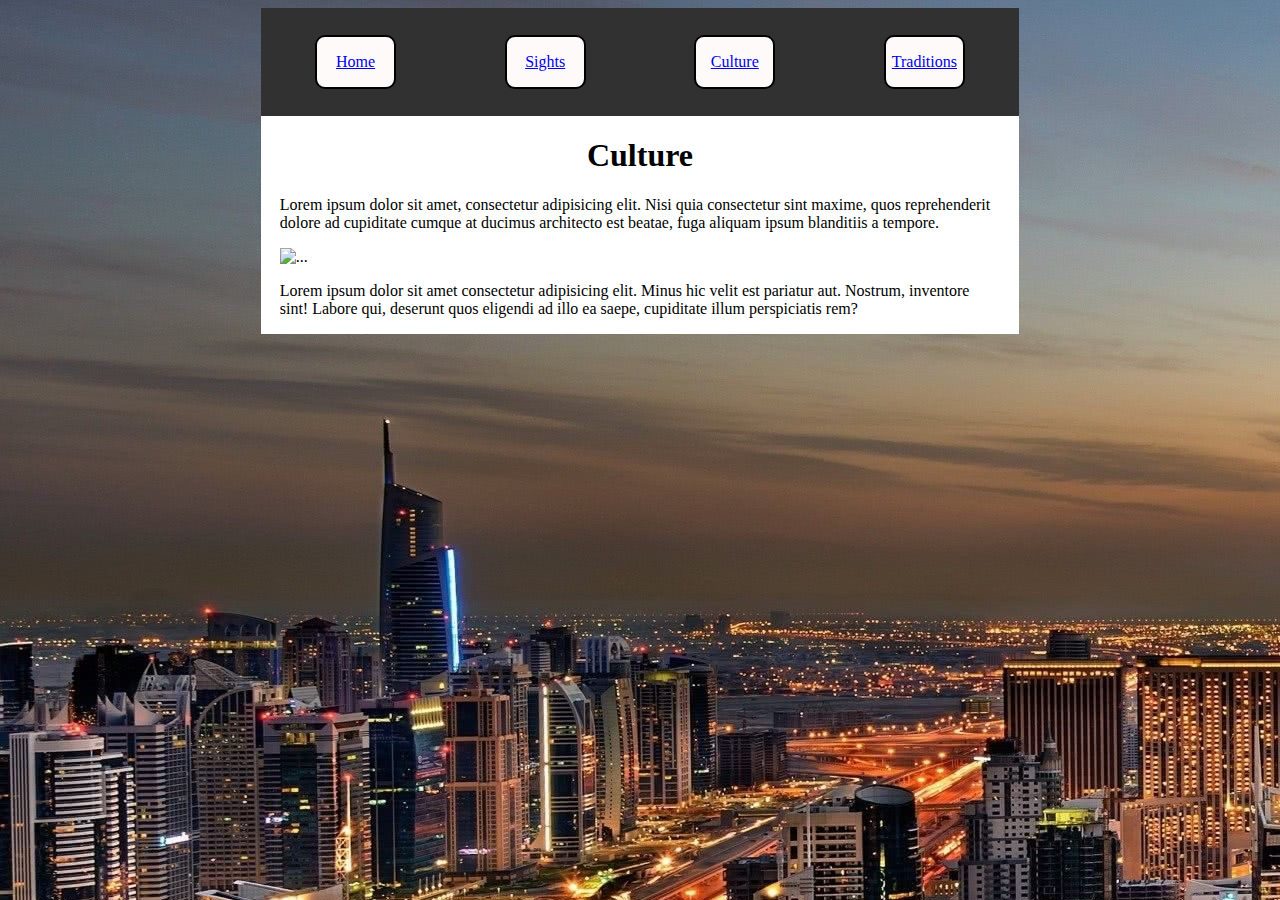
==== Culture.html @ d2490946 "..." ====
<!DOCTYPE html>
<html lang="en">
<head>
    <meta charset="UTF-8">
    <meta http-equiv="X-UA-Compatible" content="IE=edge">
    <meta name="viewport" content="width=device-width, initial-scale=1.0">
    <title>UAE-Project</title>
    <link rel="stylesheet" href="./css filer/mallstyle.css">
</head>
<body>
    <div id="page">
        <div id="header">
            <a href="./index.html"><div class="anchor"><p>Home</p></div></a>
            <a href="./Sights.html"><div class="anchor"><p>Sights</p></div></a>
            <a href="./Culture.html"><div class="anchor"><p>Culture</p></div></a>
            <a href="./Traditions.html"><div class="anchor"><p>Traditions</p></div></a>
        </div>
        <div id="main">
            <h1>Culture</h1>
            <p>
                Lorem ipsum dolor sit amet, consectetur adipisicing 
                elit. Nisi quia consectetur sint maxime, quos reprehenderit 
                dolore ad cupiditate cumque at ducimus architecto est beatae, 
                fuga aliquam ipsum blanditiis a tempore.
            </p>
            <!--placeholder bild-->
            <img src="https://cdn.jumeirah.com/-/mediadh/dh/hospitality/jumeirah/hotels/dubai/burj-al-arab-jumeirah/hero/burj-al-arab-profile-exterior_6-4_landscape.jpg?h=800&w=1200" alt="...">
            <p>
                Lorem ipsum dolor sit amet consectetur adipisicing
                elit. Minus hic velit est pariatur aut. Nostrum, inventore
                 sint! Labore qui, deserunt quos eligendi ad illo ea saepe, 
                 cupiditate illum perspiciatis rem?
            </p>
        </div>
    </div>
    
</body>
</html>
---- css filer/mallstyle.css ----
body {
    background-image: url(../Images/Bild1.jpg);     /*placeholder bild*/
    display:flex;
}
#page {
    margin: auto;
    background-color: white;
    width:60%;
    height: 100%;
    justify-content: center;
}
#header {
    width:100%;
    height: 12vh;
    background-color: rgb(49, 49, 49);
    display:flex;
    justify-content: space-around;
    align-items: center;
    
}
.anchor {
    width: 6vw;
    height:50%;
    background-color: snow;
    border: black 2px solid;
    border-radius: 10px;
    text-align: center;
}
#main {
    margin:auto;
    width: 95%;
}
h1 {
    text-align: center;
}
img {
    width: 100%;
}
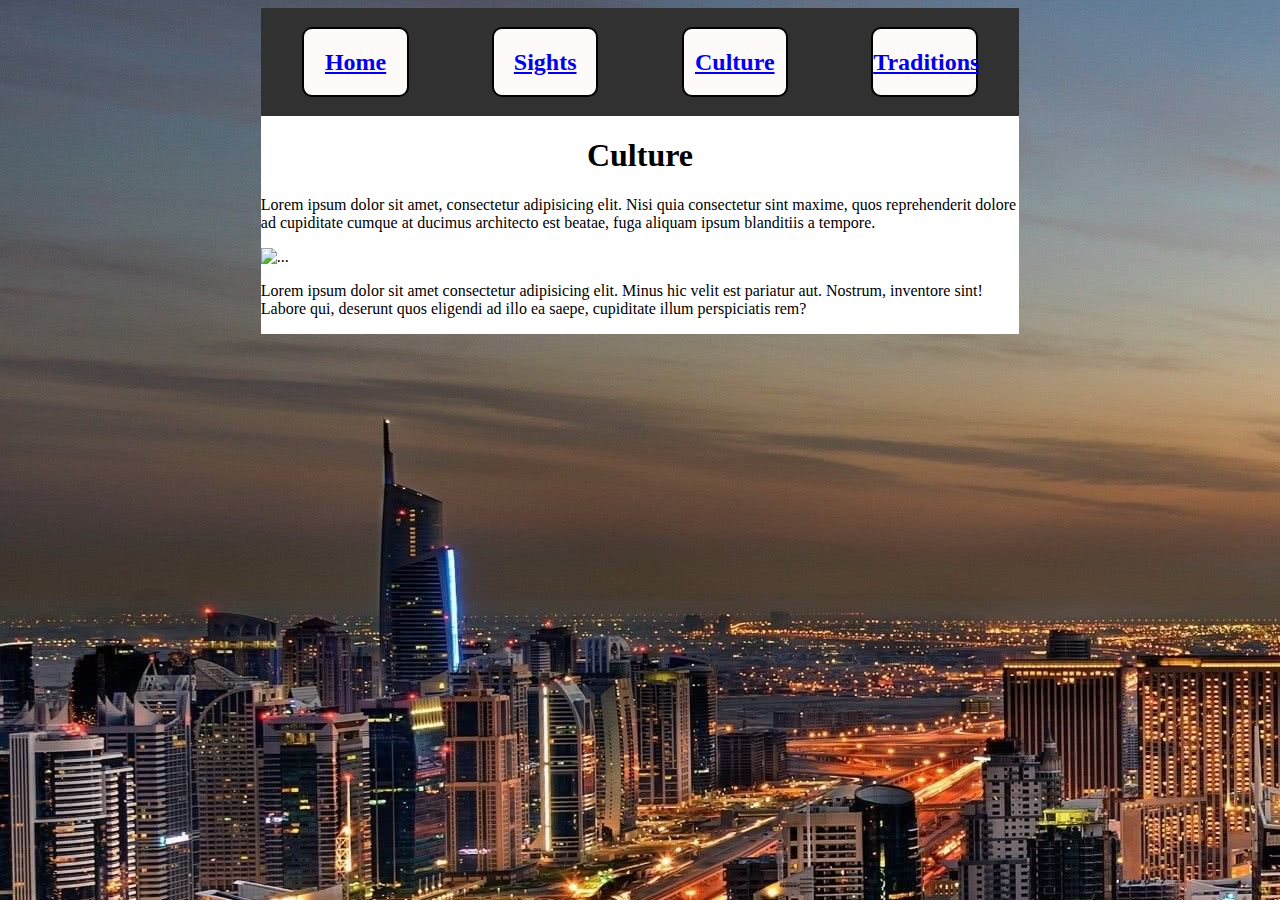
==== commit 6109655e: "anchor to btn" ====
--- a/Culture.html
+++ b/Culture.html
@@ -10,10 +10,10 @@
 <body>
     <div id="page">
         <div id="header">
-            <a href="./index.html"><div class="anchor"><p>Home</p></div></a>
-            <a href="./Sights.html"><div class="anchor"><p>Sights</p></div></a>
-            <a href="./Culture.html"><div class="anchor"><p>Culture</p></div></a>
-            <a href="./Traditions.html"><div class="anchor"><p>Traditions</p></div></a>
+            <a href="./index.html"><div class="btn"><h2>Home</h2></div></a>
+            <a href="./Sights.html"><div class="btn"><h2>Sights</h2></div></a>
+            <a href="./Culture.html"><div class="btn"><h2>Culture</h2></div></a>
+            <a href="./Traditions.html"><div class="btn"><h2>Traditions</h2></div></a>
         </div>
         <div id="main">
             <h1>Culture</h1>
--- a/css filer/mallstyle.css
+++ b/css filer/mallstyle.css
@@ -16,16 +16,19 @@
     display:flex;
     justify-content: space-around;
     align-items: center;
-    
 }
-.anchor {
-    width: 6vw;
+
+.btn {
+    width: 8vw;
     height:50%;
     background-color: snow;
     border: black 2px solid;
     border-radius: 10px;
     text-align: center;
 }
+
+.btn:hover{background-color:rgb(200,200,200)};
+
 #main {
     margin:auto;
     width: 95%;
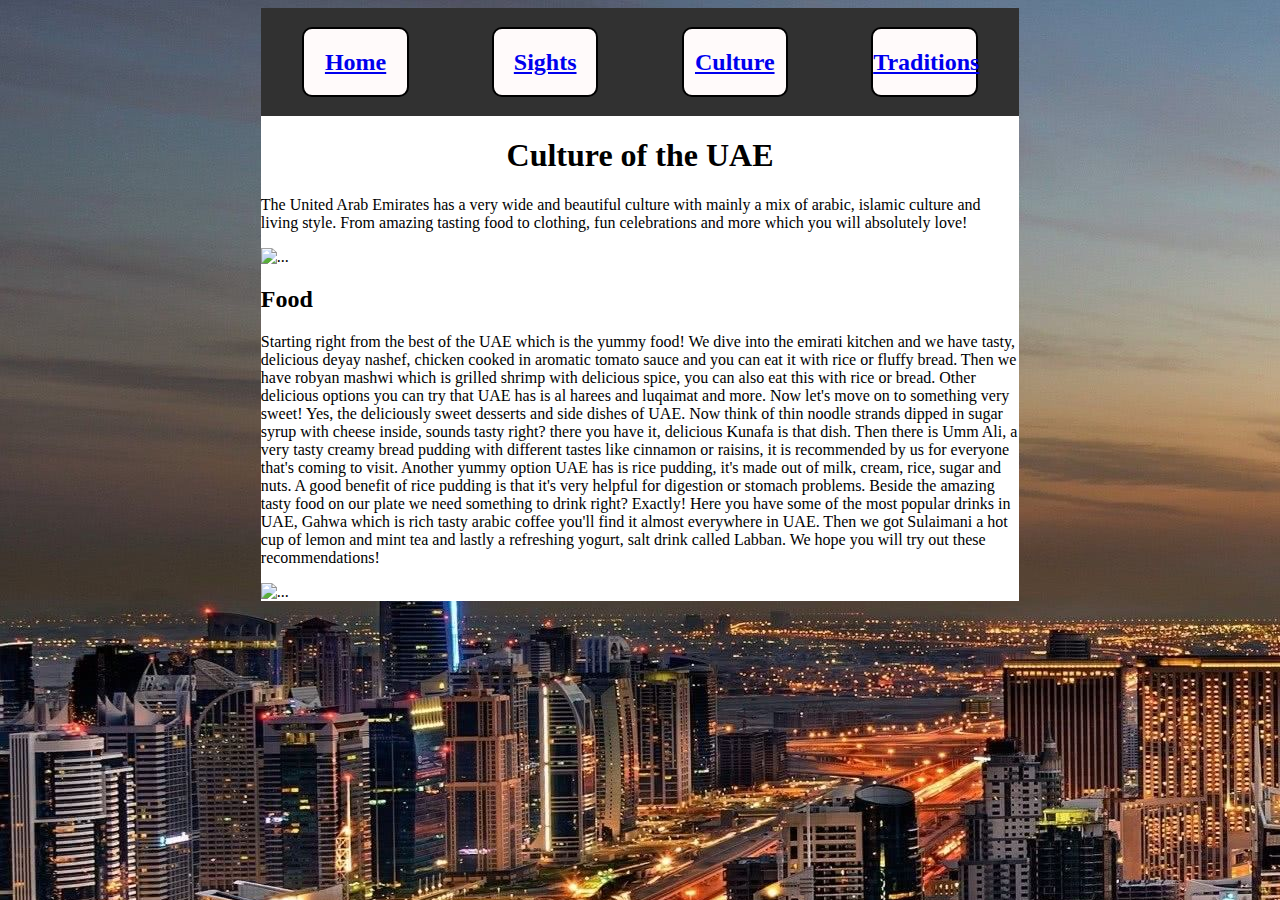
==== commit 92b7f641: "b" ====
--- a/Culture.html
+++ b/Culture.html
@@ -16,21 +16,33 @@
             <a href="./Traditions.html"><div class="btn"><h2>Traditions</h2></div></a>
         </div>
         <div id="main">
-            <h1>Culture</h1>
+            <h1>Culture of the UAE</h1>
             <p>
-                Lorem ipsum dolor sit amet, consectetur adipisicing 
-                elit. Nisi quia consectetur sint maxime, quos reprehenderit 
-                dolore ad cupiditate cumque at ducimus architecto est beatae, 
-                fuga aliquam ipsum blanditiis a tempore.
+                The United Arab Emirates has a very wide and beautiful culture with mainly a mix of arabic, 
+                islamic culture and living style. From amazing tasting food to clothing, 
+                fun celebrations and more which you will absolutely love!
             </p>
             <!--placeholder bild-->
-            <img src="https://cdn.jumeirah.com/-/mediadh/dh/hospitality/jumeirah/hotels/dubai/burj-al-arab-jumeirah/hero/burj-al-arab-profile-exterior_6-4_landscape.jpg?h=800&w=1200" alt="...">
+            <img src="https://www.gulftoday.ae/-/media/gulf-today/images/articles/news/2020/6/20/dubai-art.ashx?la=en&hash=3A86F0DD3EE6E00FADAB67C37E8C7637" alt="...">
+            <h2>Food</h2>
             <p>
-                Lorem ipsum dolor sit amet consectetur adipisicing
-                elit. Minus hic velit est pariatur aut. Nostrum, inventore
-                 sint! Labore qui, deserunt quos eligendi ad illo ea saepe, 
-                 cupiditate illum perspiciatis rem?
+                
+
+Starting right from the best of the UAE which is the yummy food! We dive into the emirati kitchen and we have tasty, delicious deyay nashef, chicken cooked in aromatic tomato sauce and  you can eat it with rice or fluffy bread.
+ Then we have robyan mashwi which is grilled shrimp with delicious spice, you can also eat this with rice or bread. Other delicious options you can try that UAE has is al harees and luqaimat and more. 
+
+
+Now let's move on to something very sweet! Yes, the deliciously sweet desserts and side dishes of UAE. Now think of thin noodle strands dipped in sugar syrup with cheese inside, sounds tasty right? there you have it, delicious Kunafa is that dish. 
+Then there is Umm Ali, a very tasty creamy bread pudding with different tastes like cinnamon or raisins, it is recommended by us for everyone that's coming to visit. Another yummy option UAE has is rice pudding, it's made out of milk, cream, rice, sugar and nuts. A good benefit of rice pudding is that it's very helpful for digestion or stomach problems. 
+
+Beside the amazing tasty food on our plate we need something to drink right? Exactly! Here you have some of the most popular drinks in UAE, Gahwa which is rich tasty arabic coffee you'll find it almost everywhere in UAE.
+ Then we got Sulaimani a hot cup of lemon and mint tea and lastly a refreshing yogurt, salt drink called Labban. We hope you will try out these recommendations!
+
             </p>
+
+            <img src="https://www.timeoutabudhabi.com/cloud/timeoutabudhabi/2021/09/09/A0EcKhqo-best-dishes-abu-dhabi.jpg" alt="...">
+
+            
         </div>
     </div>
     
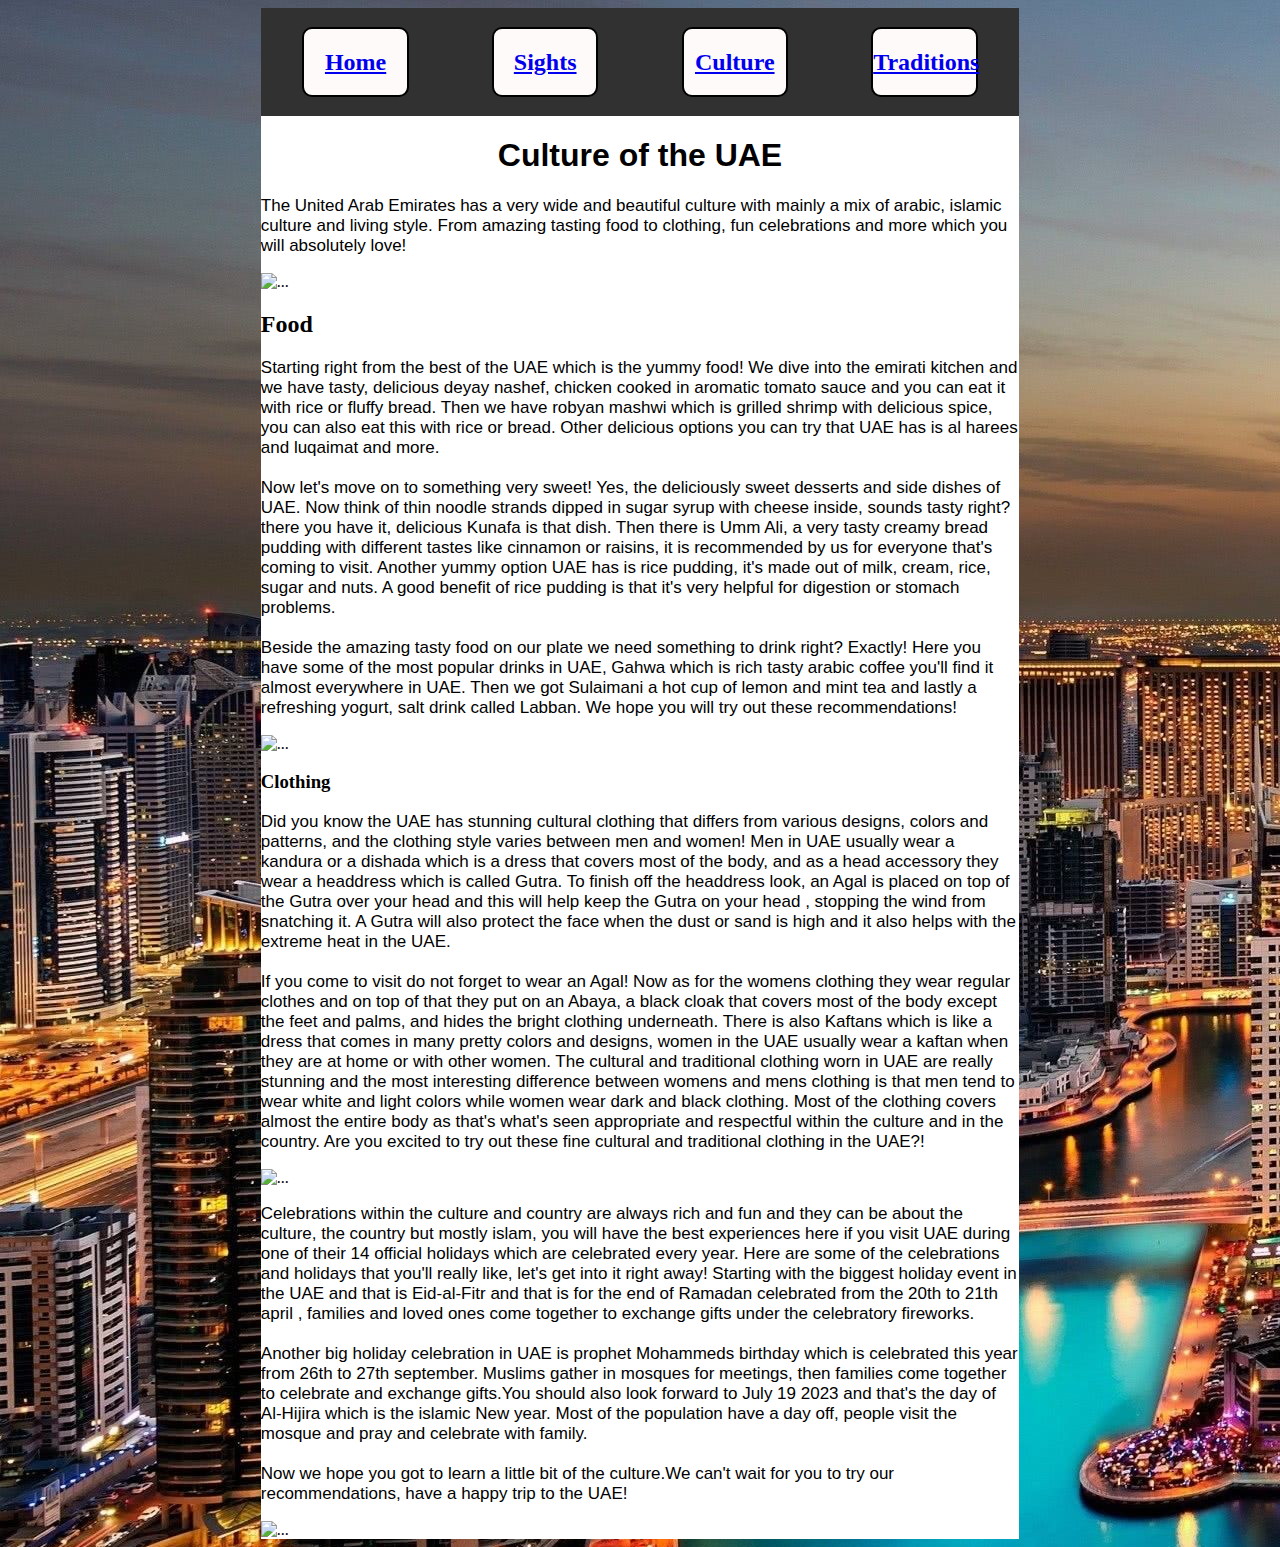
==== commit 9ad561a5: "hey" ====
--- a/Culture.html
+++ b/Culture.html
@@ -5,7 +5,7 @@
     <meta http-equiv="X-UA-Compatible" content="IE=edge">
     <meta name="viewport" content="width=device-width, initial-scale=1.0">
     <title>UAE-Project</title>
-    <link rel="stylesheet" href="./css filer/mallstyle.css">
+    <link rel="stylesheet" href="./css filer/Culture.css">
 </head>
 <body>
     <div id="page">
@@ -14,6 +14,9 @@
             <a href="./Sights.html"><div class="btn"><h2>Sights</h2></div></a>
             <a href="./Culture.html"><div class="btn"><h2>Culture</h2></div></a>
             <a href="./Traditions.html"><div class="btn"><h2>Traditions</h2></div></a>
+
+        
+
         </div>
         <div id="main">
             <h1>Culture of the UAE</h1>
@@ -23,17 +26,17 @@
                 fun celebrations and more which you will absolutely love!
             </p>
             <!--placeholder bild-->
-            <img src="https://www.gulftoday.ae/-/media/gulf-today/images/articles/news/2020/6/20/dubai-art.ashx?la=en&hash=3A86F0DD3EE6E00FADAB67C37E8C7637" alt="...">
+            <img src="https://www.gulftoday.ae/-/media/gulf-today/images/articles/news/2020/6/20/dubai-art.ashx?la=en&hash=3A86F0DD3EE6E00FADAB67C37E8C7637"  alt="...">
             <h2>Food</h2>
             <p>
                 
 
 Starting right from the best of the UAE which is the yummy food! We dive into the emirati kitchen and we have tasty, delicious deyay nashef, chicken cooked in aromatic tomato sauce and  you can eat it with rice or fluffy bread.
- Then we have robyan mashwi which is grilled shrimp with delicious spice, you can also eat this with rice or bread. Other delicious options you can try that UAE has is al harees and luqaimat and more. 
+ Then we have robyan mashwi which is grilled shrimp with delicious spice, you can also eat this with rice or bread. Other delicious options you can try that UAE has is al harees and luqaimat and more. <br> <br>
 
 
 Now let's move on to something very sweet! Yes, the deliciously sweet desserts and side dishes of UAE. Now think of thin noodle strands dipped in sugar syrup with cheese inside, sounds tasty right? there you have it, delicious Kunafa is that dish. 
-Then there is Umm Ali, a very tasty creamy bread pudding with different tastes like cinnamon or raisins, it is recommended by us for everyone that's coming to visit. Another yummy option UAE has is rice pudding, it's made out of milk, cream, rice, sugar and nuts. A good benefit of rice pudding is that it's very helpful for digestion or stomach problems. 
+Then there is Umm Ali, a very tasty creamy bread pudding with different tastes like cinnamon or raisins, it is recommended by us for everyone that's coming to visit. Another yummy option UAE has is rice pudding, it's made out of milk, cream, rice, sugar and nuts. A good benefit of rice pudding is that it's very helpful for digestion or stomach problems. <br><br>
 
 Beside the amazing tasty food on our plate we need something to drink right? Exactly! Here you have some of the most popular drinks in UAE, Gahwa which is rich tasty arabic coffee you'll find it almost everywhere in UAE.
  Then we got Sulaimani a hot cup of lemon and mint tea and lastly a refreshing yogurt, salt drink called Labban. We hope you will try out these recommendations!
@@ -42,7 +45,39 @@
 
             <img src="https://www.timeoutabudhabi.com/cloud/timeoutabudhabi/2021/09/09/A0EcKhqo-best-dishes-abu-dhabi.jpg" alt="...">
 
-            
+            <h3>Clothing</h3>
+
+            <p>
+              
+
+Did you know the UAE has stunning cultural clothing that differs from various designs, colors and patterns, and the clothing style varies between men and women! Men in UAE usually wear a kandura or a dishada which is a dress that covers most of the body, and as a head accessory they wear a headdress which is called Gutra.
+ To finish off the headdress look, an Agal is placed on top of the Gutra over your head and this will help keep the Gutra on your head , stopping the wind from snatching it. A Gutra will also protect the face when the dust or sand is high and it also helps with the extreme heat in the UAE.<br><br> If you come to visit do not forget to wear an Agal!
+
+Now as for the womens clothing they wear regular clothes and on top of that they put on an Abaya, a black cloak that covers most of the body except the feet and palms, and hides the bright clothing underneath.
+ There is also Kaftans which is like a dress that comes in many pretty colors and designs, women in the UAE usually wear a kaftan when they are at home or with other women. 
+ The cultural and traditional clothing worn in UAE are really stunning and the most interesting difference between womens and mens clothing is that men tend to wear white and light colors while women wear dark and black clothing. Most of the clothing covers almost the entire body as that's what's seen appropriate and respectful within the culture and in the country.
+
+Are you excited to try out these fine cultural and traditional clothing in the UAE?!
+
+            </p>
+
+            <img src="https://www.dayoutdubai.ae/blog/wp-content/uploads/2019/09/traditional-dress-uae.jpg"  alt="...">
+
+            <p>
+                Celebrations within the culture and country are always rich and fun and they can be about the culture, the country but mostly islam, you will have the best experiences here if you visit UAE during one of their 14 official holidays which are celebrated every year.
+                 Here are some of the celebrations and holidays that you'll really like, let's get into it right away!
+
+                Starting with the biggest holiday event in the UAE and that is Eid-al-Fitr and that is for the end of Ramadan celebrated from the 20th to 21th april , families and loved ones come together to exchange gifts under the celebratory fireworks.<br> <br>
+                 Another big holiday celebration in UAE is prophet Mohammeds birthday which is celebrated this year from 26th to 27th september. Muslims gather in mosques for meetings, then families come together to celebrate and exchange gifts.You should also look forward to July 19 2023 and that's the day of Al-Hijira which is the islamic New year.
+                  Most of the population have a day off, people visit the mosque and pray and celebrate with family.  <br> <br>
+
+
+                Now we hope you got to learn a little bit of the culture.We can't wait for you to try our recommendations, have a happy trip to the UAE!
+
+            </p>
+
+            <img src="https://cdn.expatwoman.com/s3fs-public/al%20hijri%20islamic%20new%20year%202019%20-%20main.jpg"  alt="...">
+
         </div>
     </div>
     
--- a/css filer/Culture.css
+++ b/css filer/Culture.css
@@ -0,0 +1,50 @@
+body {
+    background-image: url(../Images/Bild1.jpg);     /*placeholder bild*/
+    display:flex;
+}
+#page {
+    margin: auto;
+    background-color: white;
+    width:60%;
+    height: 100%;
+    justify-content: center;
+}
+#header {
+    width:100%;
+    height: 12vh;
+    background-color: rgb(49, 49, 49);
+    display:flex;
+    justify-content: space-around;
+    align-items: center;
+}
+
+.btn {
+    width: 8vw;
+    height:50%;
+    background-color: snow;
+    border: black 2px solid;
+    border-radius: 10px;
+    text-align: center;
+}
+
+.btn:hover{background-color:rgb(200,200,200)};
+
+#main {
+    margin:auto;
+    width: 95%;
+}
+h1 {
+    text-align: center;
+    font-family: Arial, Helvetica, sans-serif;
+
+}
+ img {
+    width: 100%;
+    height:300px;
+   
+}
+
+p{
+    font-family: 'Gill Sans', 'Gill Sans MT', Calibri, 'Trebuchet MS', sans-serif;
+    font-size: 17px;
+}
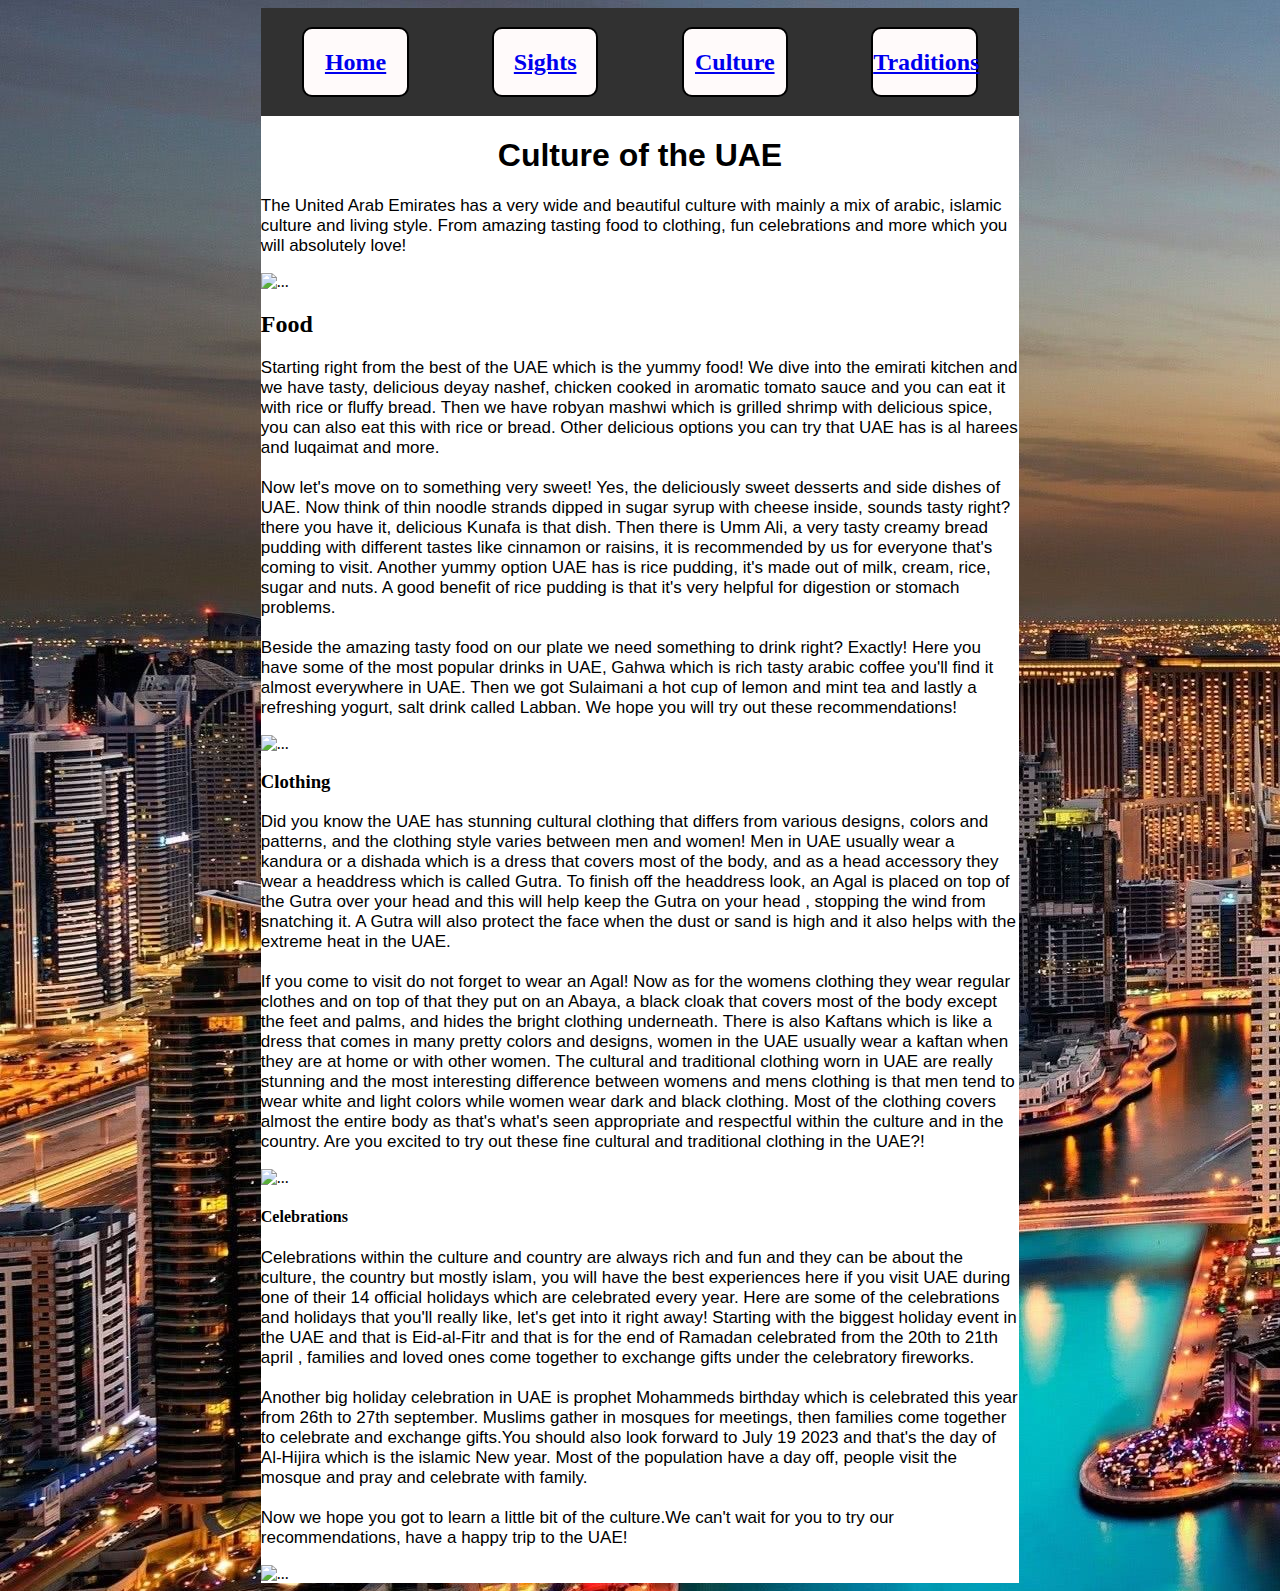
==== commit e09c25a9: "Update Culture.html" ====
--- a/Culture.html
+++ b/Culture.html
@@ -63,6 +63,8 @@
 
             <img src="https://www.dayoutdubai.ae/blog/wp-content/uploads/2019/09/traditional-dress-uae.jpg"  alt="...">
 
+            <h4>Celebrations</h4>
+
             <p>
                 Celebrations within the culture and country are always rich and fun and they can be about the culture, the country but mostly islam, you will have the best experiences here if you visit UAE during one of their 14 official holidays which are celebrated every year.
                  Here are some of the celebrations and holidays that you'll really like, let's get into it right away!
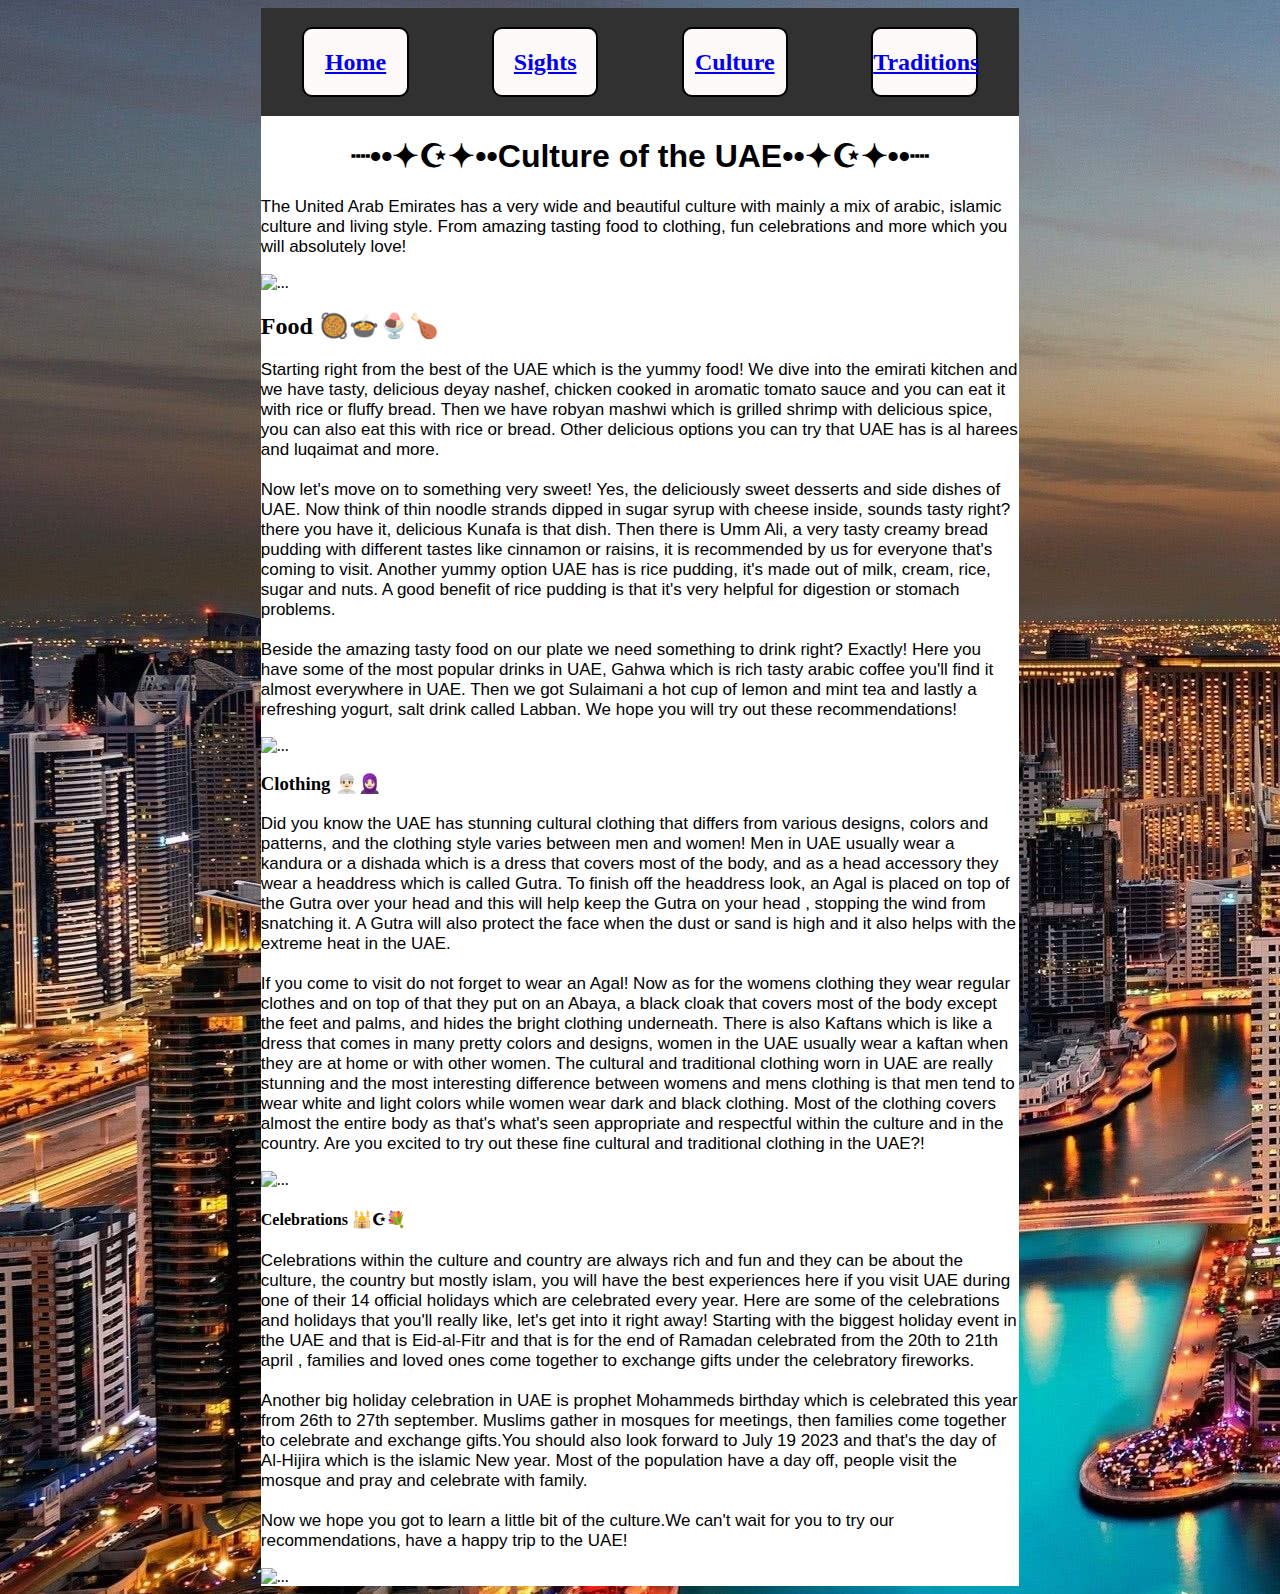
==== commit 762edf0d: "ya" ====
--- a/Culture.html
+++ b/Culture.html
@@ -19,7 +19,7 @@
 
         </div>
         <div id="main">
-            <h1>Culture of the UAE</h1>
+            <h1>┈••✦☪︎✦••Culture of the UAE••✦☪︎✦••┈</h1>
             <p>
                 The United Arab Emirates has a very wide and beautiful culture with mainly a mix of arabic, 
                 islamic culture and living style. From amazing tasting food to clothing, 
@@ -27,7 +27,7 @@
             </p>
             <!--placeholder bild-->
             <img src="https://www.gulftoday.ae/-/media/gulf-today/images/articles/news/2020/6/20/dubai-art.ashx?la=en&hash=3A86F0DD3EE6E00FADAB67C37E8C7637"  alt="...">
-            <h2>Food</h2>
+            <h2>Food 🥘🍲🍨🍗</h2>
             <p>
                 
 
@@ -45,7 +45,7 @@
 
             <img src="https://www.timeoutabudhabi.com/cloud/timeoutabudhabi/2021/09/09/A0EcKhqo-best-dishes-abu-dhabi.jpg" alt="...">
 
-            <h3>Clothing</h3>
+            <h3>Clothing 👳🏻‍♂️🧕🏻</h3>
 
             <p>
               
@@ -63,7 +63,7 @@
 
             <img src="https://www.dayoutdubai.ae/blog/wp-content/uploads/2019/09/traditional-dress-uae.jpg"  alt="...">
 
-            <h4>Celebrations</h4>
+            <h4>Celebrations 🕌☪💐</h4>
 
             <p>
                 Celebrations within the culture and country are always rich and fun and they can be about the culture, the country but mostly islam, you will have the best experiences here if you visit UAE during one of their 14 official holidays which are celebrated every year.
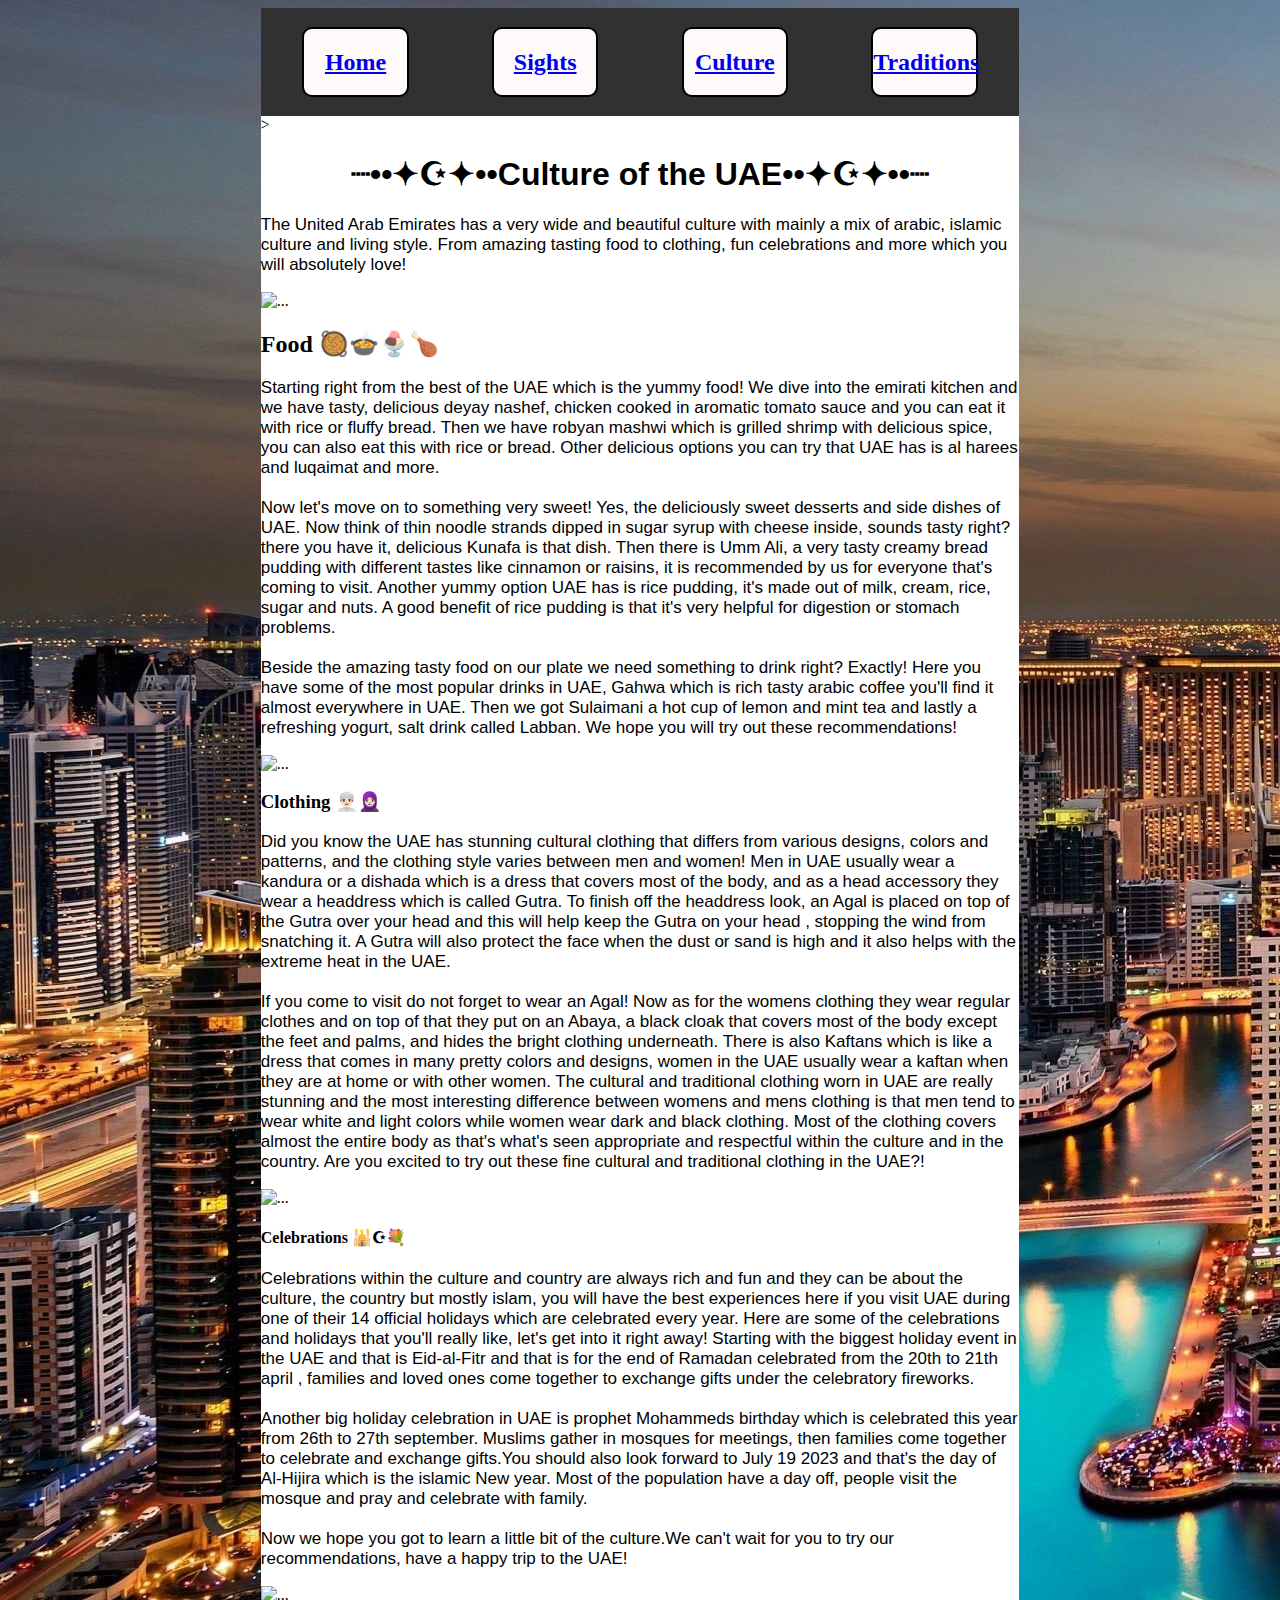
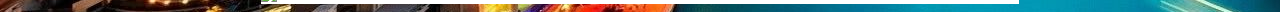
==== commit 52af0e6c: "yes" ====
--- a/Culture.html
+++ b/Culture.html
@@ -18,6 +18,8 @@
         
 
         </div>
+ >   
+        
         <div id="main">
             <h1>┈••✦☪︎✦••Culture of the UAE••✦☪︎✦••┈</h1>
             <p>
